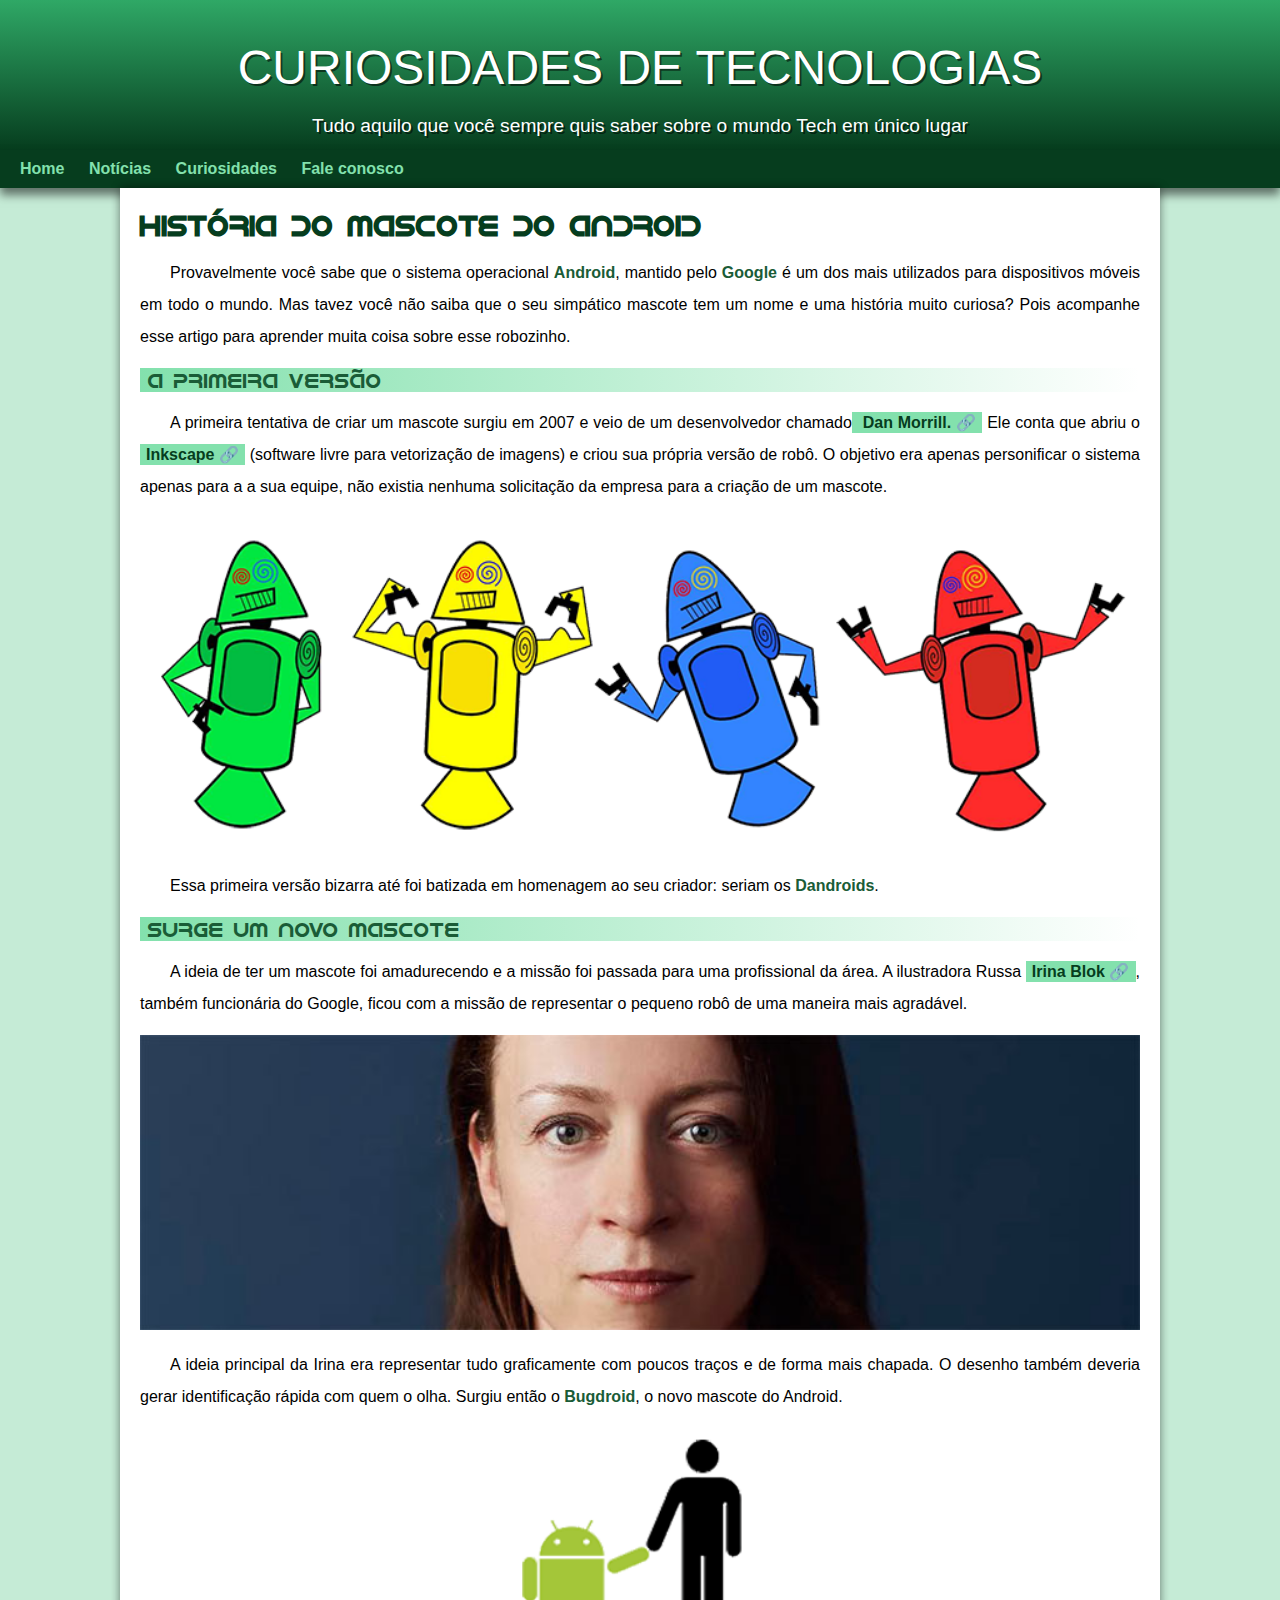
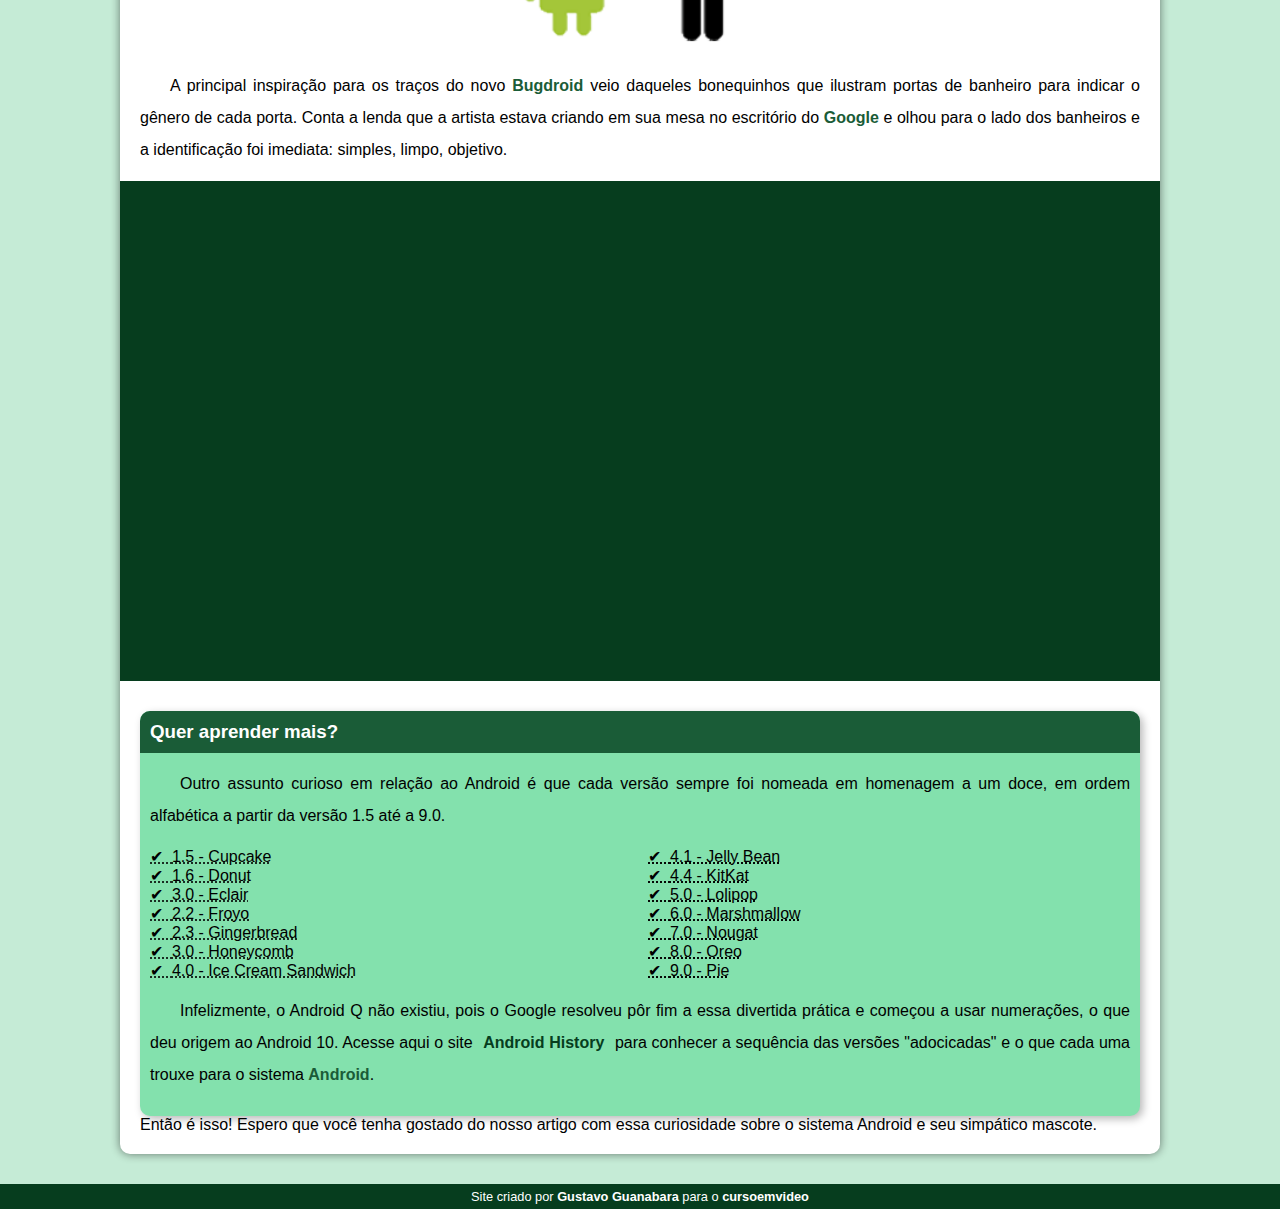
==== exercicios/d010/android.html @ d4aa5c40 "Initial commit" ====
<!DOCTYPE html>
<html lang="pt-br">

<head>
    <meta charset="UTF-8">
    <meta http-equiv="X-UA-Compatible" content="IE=edge">
    <meta name="viewport" content="width=device-width, initial-scale=1.0">
    <title>Como surgiu o mascote do android</title>
    <link rel="shortcut icon" href="imagens/favicon.ico" type="image/x-icon">
    <link rel="stylesheet" href="estilo/style.css">
</head>

<body>
    <header>
        <h1>CURIOSIDADES DE TECNOLOGIAS</h1>
        <p> Tudo aquilo que você sempre quis saber sobre o mundo Tech em único lugar</p>
    </header>
    <nav>
        <a href="#">Home</a>
        <a href="#">Notícias</a>
        <a href="#">Curiosidades</a>
        <a href="#">Fale conosco</a>
    </nav>
    <main>
        <article>
            <h1>História do Mascote do Android</h1>

            <p>
                Provavelmente você sabe que o sistema operacional <strong>Android</strong>, mantido pelo<strong>
                    Google</strong> é um dos mais utilizados
                para
                dispositivos móveis em todo o mundo. Mas tavez você não saiba que o seu simpático mascote tem um nome e
                uma
                história muito curiosa? Pois acompanhe esse artigo para aprender muita coisa sobre esse robozinho.
            </p>

            <h2>A primeira versão</h2>

            <p>
                A primeira tentativa de criar um mascote surgiu em 2007 e veio de um desenvolvedor chamado<a href="#" class="externo
            ">
                    Dan Morrill.</a>
                Ele
                conta que abriu o <a href="3" class="externo">Inkscape</a> (software livre para vetorização de imagens) e criou sua
                própria versão de
                robô.
                O objetivo era apenas personificar o sistema apenas para a a sua equipe, não existia nenhuma solicitação
                da
                empresa para a criação de um mascote.
            </p>

            <picture>
                  <source media="(max-width:800px)" srcset="imagens/dan-droids-pq.png">
                <img src="imagens/dan-droids.png" alt="primeiro  mascote do android">
            </picture>

            <p>Essa primeira versão bizarra até foi batizada em homenagem ao seu criador: seriam os
                <strong>Dandroids</strong>.
            </p>

            <h2>Surge um novo mascote</h2>

            <p>
                A ideia de ter um mascote foi amadurecendo e a missão foi passada para uma profissional da área. A
                ilustradora Russa <a href="#" class="externo">Irina Blok</a>, também funcionária do Google, ficou com a missão de
                representar o pequeno
                robô
                de uma maneira mais agradável.
            </p>

            <picture>
                <source media="(max-width:800px )" srcset="imagens/irina-blok-pq.jpg">
                 <img src="imagens/irina-blok.jpg" alt="irina-blok, criadora do Bugdroid"></picture>

            <p>
                A ideia principal da Irina era representar tudo graficamente com poucos traços e de forma mais chapada.
                O
                desenho também deveria gerar identificação rápida com quem o olha. Surgiu então o
                <strong>Bugdroid</strong>, o novo
                mascote
                do Android.
            </p>

            <img src="imagens/bugdroid.png" alt="" class="pequena">

            <p>
                A principal inspiração para os traços do novo <strong>Bugdroid</strong> veio daqueles bonequinhos que
                ilustram portas de
                banheiro para indicar o gênero de cada porta. Conta a lenda que a artista estava criando em sua mesa no
                escritório do <strong>Google</strong> e olhou para o lado dos banheiros e a identificação foi imediata:
                simples, limpo,
                objetivo.
            </p>
            <div class="video"><iframe width="560" height="315" src="https://www.youtube.com/embed/l2UDgpLz20M" title="YouTube video player" frameborder="0" allow="accelerometer; autoplay; clipboard-write; encrypted-media; gyroscope; picture-in-picture; web-share" allowfullscreen></iframe></div>


            <aside>
                <h3>Quer aprender mais?</h3>

                <p>
                    Outro assunto curioso em relação ao Android é que cada versão sempre foi nomeada em homenagem a um
                    doce,
                    em
                    ordem alfabética a partir da versão 1.5 até a 9.0.
                </p>
   
                <ul>
                    <abbr title="Bolo de copo">
                        <li>1.5 - Cupcake</li>
                    </abbr>
                    <abbr title="rosquinha">
                        <li>1.6 - Donut</li>
                    </abbr>
                    <abbr title="Bomba">
                        <li>3.0 - Eclair</li>
                    </abbr>
                    <abbr title="Iogurte congelado">
                        <li>2.2 - Froyo</li>
                    </abbr>
                    <abbr title="Biscoito de Gengibre">
                        <li>2.3 - Gingerbread</li>
                    </abbr>
                    <abbr title="Favo de mel">
                        <li>3.0 - Honeycomb</li>
                    </abbr>
                    <abbr title="Sandwich de sorvete">
                        <li>4.0 - Ice Cream
                    </abbr>Sandwich</li>
                    <abbr title="Jujuba">
                        <li>4.1 - Jelly Bean</li>
                    </abbr>
                    <abbr title="KitKat">
                        <li>4.4 - KitKat</li>
                    </abbr>
                    <abbr title="Pirulito">
                        <li>5.0 - Lolipop</li>
                    </abbr>
                    <abbr title="Marshmallow">
                        <li>6.0 - Marshmallow</li>
                    </abbr>
                    <abbr title="Torrone">
                        <li>7.0 - Nougat</li>
                    </abbr>
                    <abbr title="oreo">
                        <li>8.0 - Oreo</li>
                    </abbr>
                    <abbr title="Torta">
                        <li>9.0 - Pie</li>
                    </abbr>
                </ul>

                <p>
                    Infelizmente, o Android Q não existiu, pois o Google resolveu pôr fim a essa divertida prática e começou
                    a
                    usar numerações, o que deu origem ao Android 10.
                    Acesse aqui o site <a href="#">Android History</a> para conhecer a sequência das versões "adocicadas" e
                    o que cada uma
                    trouxe para o sistema <strong>Android</strong>.
                </p>
            </aside>

            Então é isso! Espero que você tenha gostado do nosso artigo com essa curiosidade sobre o sistema Android e
            seu simpático mascote.
        </article>
    </main>
    <footer>
        <p>Site criado por <a href="#">Gustavo Guanabara</a> para o <a href="">cursoemvideo</a> </p>
    </footer>
</body>

</html>
---- exercicios/d010/estilo/style.css ----
@charset "UTF-8";

/*
#c5ebd6
#83e1ad
#3ddc84
#2fa866
#1a5c37
#063d1e
*/
@import url('https://fonts.googleapis.com/css2?family=Bebas+Neue&display=swap');

@font-face {
    font-family: 'android';
    src: url('../fontes/idroid.otf')format('opentype');
    font-weight: normal;

}

* {
    margin: 0px;
    padding: 0px;
}

:root {
    --cor0: #c5ebd6;
    --cor1: #83e1ad;
    --cor2: #3ddc84;
    --cor3: #2fa866;
    --cor4: #1a5c37;
    --cor5: #063d1e;

    --fonte-padrao: arial, verdana, helvetica, sans-serif;
    --font-destaque: 'bebas neue' cursive;
    --font-android: 'android', cursive;

}

body {
    background-color: #c5ebd6;
    font-family: var(--fonte-padrao);
    
}

a.externo::after{
    content: '\00A0\1F517';
}
header {
    background-image: linear-gradient(to bottom, var(--cor3), var(--cor5));
    min-height: 150px;
    text-align: center;
}

header>h1 {
    color: white;
    font-family: var(--font-destaque);
    padding-top: 40px;
    margin-bottom: 20px;
    font-weight: normal;
    font-size: 3em;
    text-shadow: 2px 2px 0px rgba(0, 0, 0, 0.542);
}

header>p {
    color: white;
    font-family: var(--fonte-padrao);
    font-size: 1.2em;
    padding-left: 10px;
    padding-right: 10px;
    max-width: 800px;
    margin: auto;
    margin-bottom 20px; ;
    text-shadow: 2px 2px 0px rgba(0, 0, 0, 0.542);
}

nav>a {
    color: var(--cor1);
    padding: 10px;
    text-decoration: none;
    font-weight: bold;
    border-radius: 5px;
    transition-duration: 1s;
}

nav>a:hover {
    background-color: var(--cor3);
    color: var(--cor5);
}

nav {
    background-color: var(--cor5);
    padding: 10px;
    box-shadow: 0px 7px 9px rgba(0, 0, 0, 0.519);
}

main {
    background-color: white;
    min-width: 300px;
    max-width: 1000px;
    margin: auto;
    margin-bottom: 30px;
    padding: 20px;
    box-shadow: 0px 0px 10px rgba(0, 0, 0, 0.494);
    border-bottom-left-radius: 10px;
    border-bottom-right-radius: 10px;
}
div.video{
    background-color: var(--cor5);
    margin: 0px -20px 30px -20px;
   padding: 20px;
   padding-bottom: 48%;
   position: relative;
     }
div.video > iframe{
    position: absolute;
    top: 5%;
    left: 5%;
    width: 90%;
    height: 90%;

}
main h1 {
    color: var(--cor5);
    font-size: 1.8em;
    font-family: var(--font-android);
}

main h2 {
    font-family: var(--font-android);
    color: var(--cor4);
    font-weight:normal;
    font-size: 1.3em;
    background-image: linear-gradient(to right, var(--cor1), transparent);
    text-indent: 8px;
}

main p {
    margin: 15px 0px;
    text-align: justify;
    text-indent: 30px;
    font-size: 1em;
    line-height: 2em;
}

main strong {
    color: var(--cor4);
    font-weight: bold;
}

main a {
    text-decoration: none;
    font-weight: bold;
    color: var(--cor5);
    background-color: var(--cor1);
    padding: 2px 6px;
}

main a:hover {
    text-decoration: underline;
    color: var(--cor4);
}

main img {
    width: 100%;
}

.pequena {
    max-width: 350px;
    display: block;
    margin: auto;
}


aside{
    background-color: var(--cor1);
    padding: 10px;
    border-radius: 10px;
    box-shadow: 3px 3px 8px rgba(0, 0, 0, 0.279);
}
aside > h3{
    background-color: var(--cor4);
    color: white;
    padding:10px;
    margin: -10px -10px 0px -10px;
    border-radius: 10px 10px 0px 0px;
}

aside > ul{
    list-style-type: '\2714\00A0\00A0';
    list-style-position: inside;
    columns: 2;
}
footer {
    background-color:var(--cor5);
    color: white;
    text-align: center;
    font-size: 0.8em;
    padding: 5px;
}
footer  a{
    color: white;
    font-weight: bold;
    text-decoration: none;
}
footer a:hover{
    text-decoration: underline;
    color: var(--cor1);
}
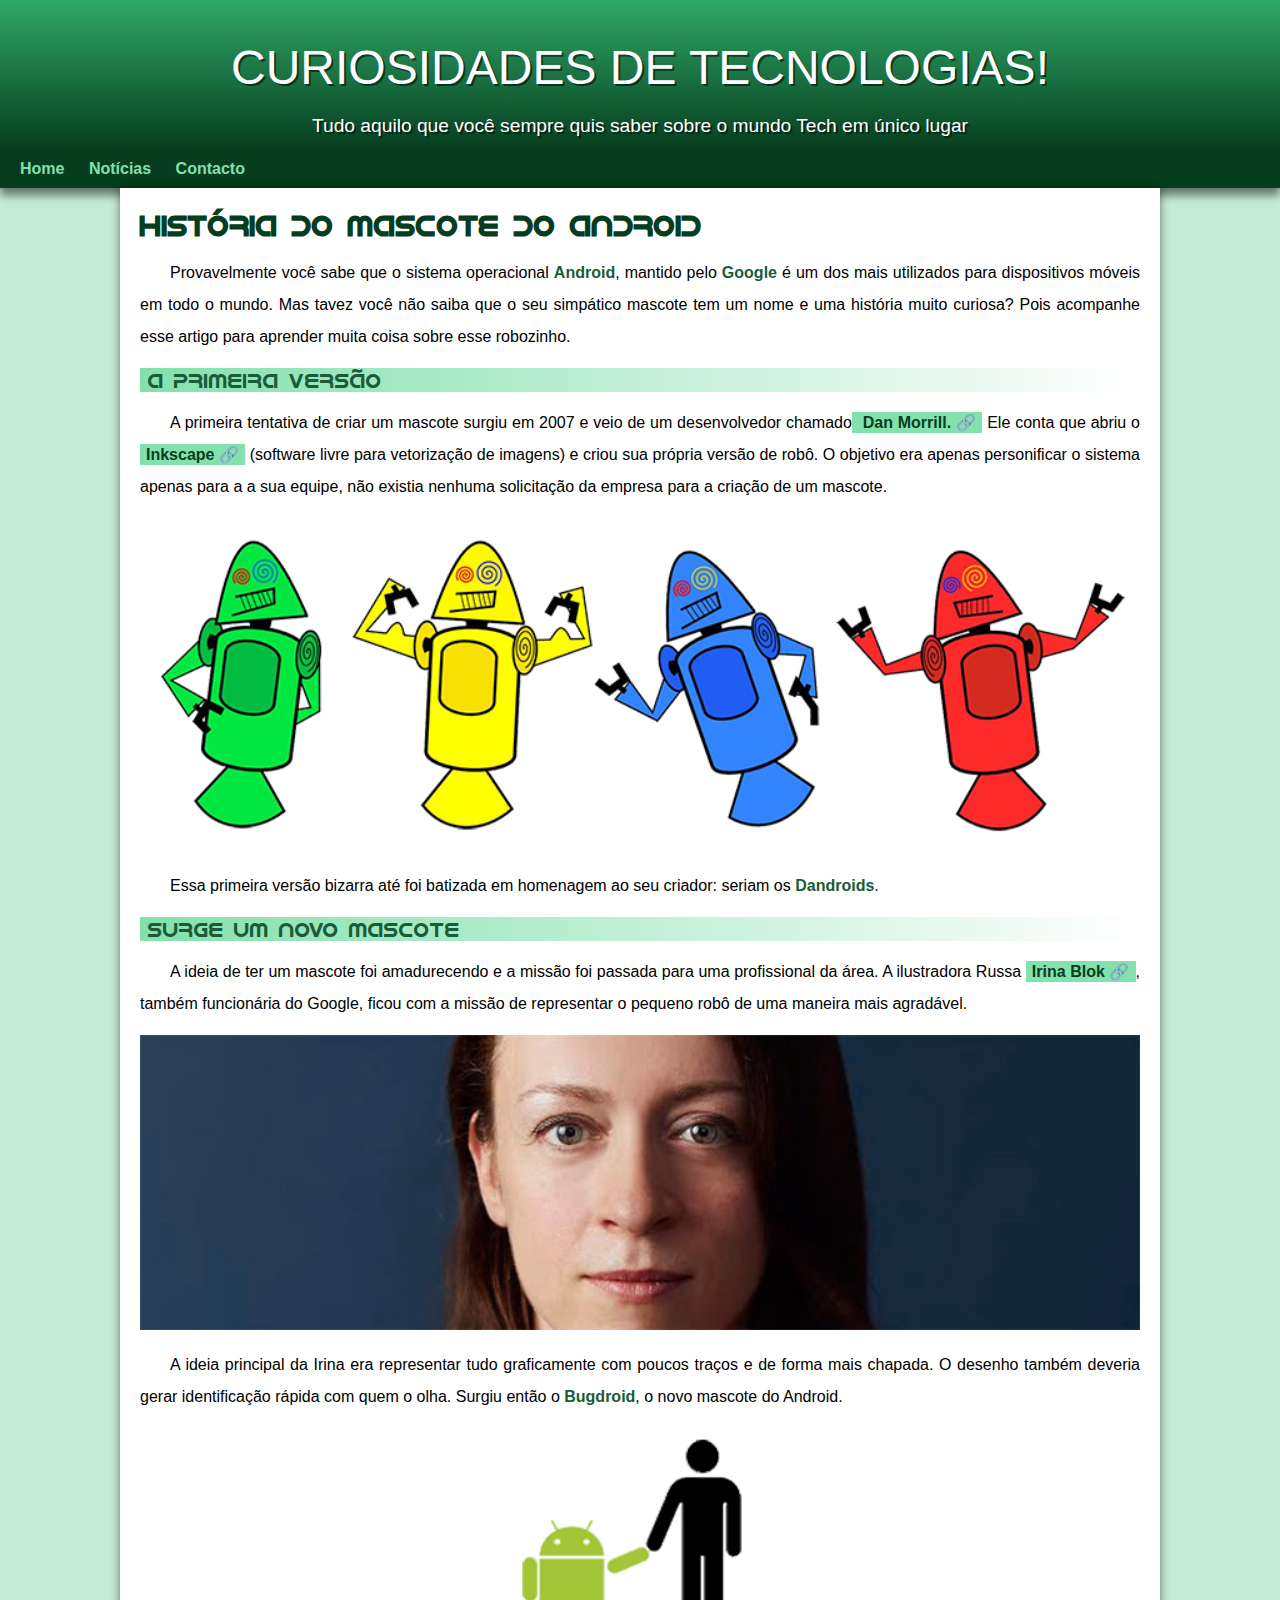
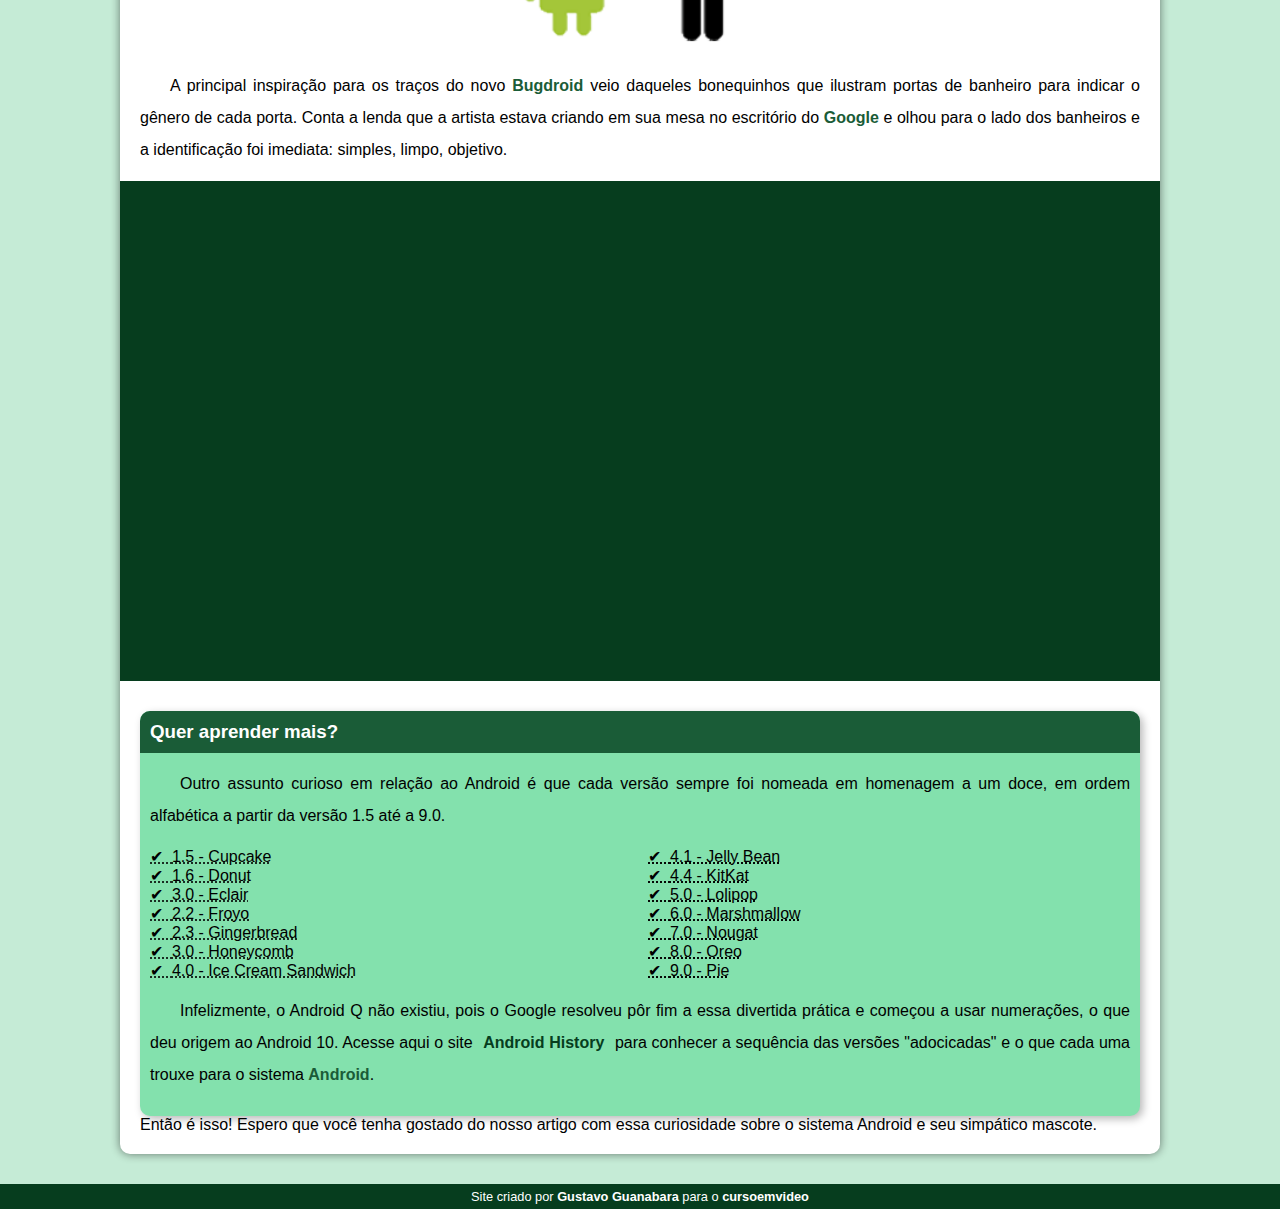
==== commit 44bafea6: "Update android.html" ====
--- a/exercicios/d010/android.html
+++ b/exercicios/d010/android.html
@@ -12,14 +12,13 @@
 
 <body>
     <header>
-        <h1>CURIOSIDADES DE TECNOLOGIAS</h1>
+        <h1>CURIOSIDADES DE TECNOLOGIAS!</h1>
         <p> Tudo aquilo que você sempre quis saber sobre o mundo Tech em único lugar</p>
     </header>
     <nav>
         <a href="#">Home</a>
         <a href="#">Notícias</a>
-        <a href="#">Curiosidades</a>
-        <a href="#">Fale conosco</a>
+        <a href="#">Contacto</a>
     </nav>
     <main>
         <article>
